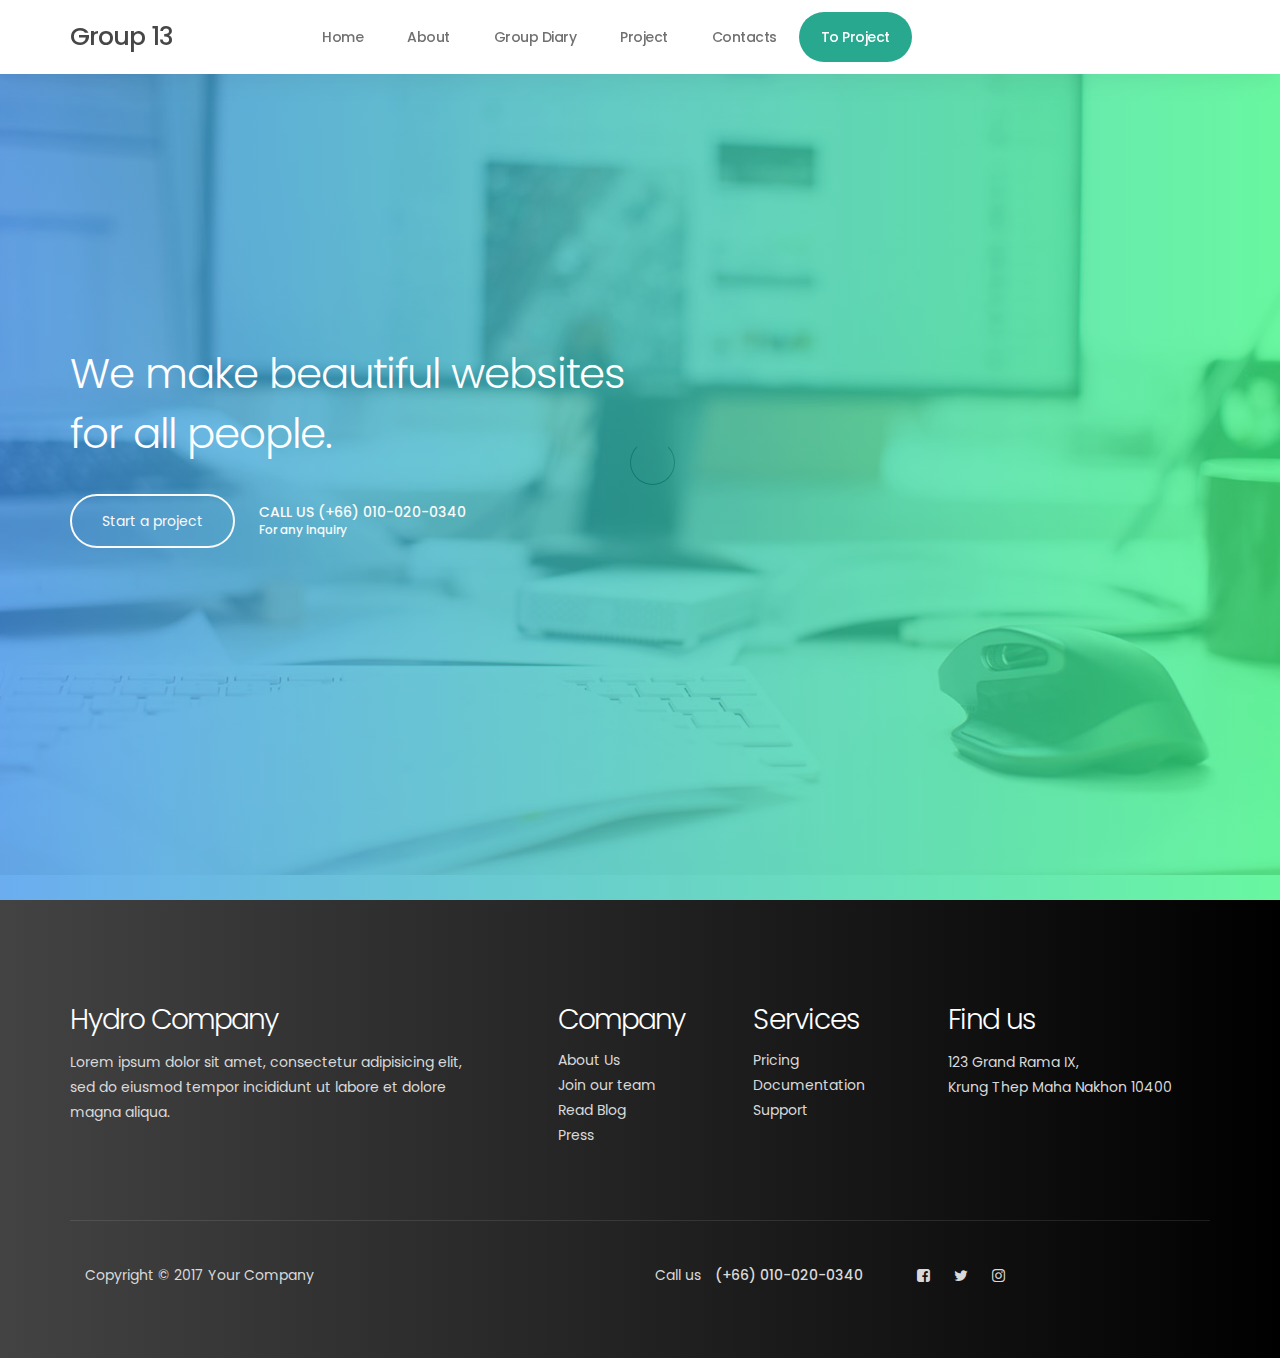
==== index.html @ 78f5b087 "Add files via upload" ====
<!DOCTYPE html>
<html lang="en">
<head>

     <title>Group 13</title>
<!-- 
Hydro Template 
http://www.templatemo.com/tm-509-hydro
-->
     <meta charset="UTF-8">
     <meta http-equiv="X-UA-Compatible" content="IE=Edge">
     <meta name="description" content="">
     <meta name="keywords" content="">
     <meta name="author" content="">
     <meta name="viewport" content="width=device-width, initial-scale=1, maximum-scale=1">

     <link rel="stylesheet" href="css/bootstrap.min.css">
     <link rel="stylesheet" href="css/magnific-popup.css">
     <link rel="stylesheet" href="css/font-awesome.min.css">

     <!-- MAIN CSS -->
     <link rel="stylesheet" href="css/templatemo-style.css">
</head>
<body>

     <style>
          .to-project {
              border-radius: 30px !important;
              background-color: #009879 !important;
              color: white !important;
          }
  
          .to-project:hover {
              background-color: rgb(3, 100, 80) !important;
              color: white !important;
          }
      </style>

     <!-- PRE LOADER -->
     <section class="preloader">
          <div class="spinner">
               <span class="spinner-rotate"></span>
          </div>
     </section>


     <!-- MENU -->
     <section class="navbar custom-navbar navbar-fixed-top top-nav-collapse" role="navigation">
          <div class="container">

               <div class="navbar-header">
                    <button class="navbar-toggle" data-toggle="collapse" data-target=".navbar-collapse">
                         <span class="icon icon-bar"></span>
                         <span class="icon icon-bar"></span>
                         <span class="icon icon-bar"></span>
                    </button>

                    <!-- lOGO TEXT HERE -->
                    <a href="index.html" class="navbar-brand">Group 13</a>
               </div>

               <!-- MENU LINKS -->
               <div class="collapse navbar-collapse">
                    <ul class="nav navbar-nav navbar-nav-first">
                         <li><a href="./index.html" class="smoothScroll">Home</a></li>
                         <li><a href="./about.html" class="smoothScroll">About</a></li>
                         <li><a href="./group-diary.html" class="smoothScroll">Group Diary</a></li>
                         <li><a href="./project.html" class="smoothScroll">Project</a></li>
                         <li><a href="./contact.html" class="smoothScroll">Contacts</a></li>
                         <li><a href="#" class="smoothScroll to-project">To Project</a></li>
                    </ul>
               </div>

          </div>
     </section>


     <!-- HOME -->
     <section id="home" data-stellar-background-ratio="0.5">
          <div class="overlay"></div>
          <div class="container">
               <div class="row">

                    <div class="col-md-6 col-sm-12">
                         <div class="home-info">
                              <h1>We make beautiful websites for all people.</h1>
                              <a href="#about" class="btn section-btn smoothScroll">Start a project</a>
                              <span>
                                   CALL US (+66) 010-020-0340
                                   <small>For any inquiry</small>
                              </span>
                         </div>
                    </div>

                    <div class="col-md-6 col-sm-12">
                         <div class="home-video">
                              <div class="embed-responsive embed-responsive-16by9">
                                   <iframe src="https://www.youtube.com/embed/AqcjdkPMPJA" frameborder="0" allowfullscreen></iframe>
                              </div>
                         </div>
                    </div>
                    
               </div>
          </div>
     </section>

     <!-- FOOTER -->
     <footer data-stellar-background-ratio="0.5">
          <div class="container">
               <div class="row">

                    <div class="col-md-5 col-sm-12">
                         <div class="footer-thumb footer-info"> 
                              <h2>Hydro Company</h2>
                              <p>Lorem ipsum dolor sit amet, consectetur adipisicing elit, sed do eiusmod tempor incididunt ut labore et dolore magna aliqua.</p>
                         </div>
                    </div>

                    <div class="col-md-2 col-sm-4"> 
                         <div class="footer-thumb"> 
                              <h2>Company</h2>
                              <ul class="footer-link">
                                   <li><a href="#">About Us</a></li>
                                   <li><a href="#">Join our team</a></li>
                                   <li><a href="#">Read Blog</a></li>
                                   <li><a href="#">Press</a></li>
                              </ul>
                         </div>
                    </div>

                    <div class="col-md-2 col-sm-4"> 
                         <div class="footer-thumb"> 
                              <h2>Services</h2>
                              <ul class="footer-link">
                                   <li><a href="#">Pricing</a></li>
                                   <li><a href="#">Documentation</a></li>
                                   <li><a href="#">Support</a></li>
                              </ul>
                         </div>
                    </div>

                    <div class="col-md-3 col-sm-4"> 
                         <div class="footer-thumb"> 
                              <h2>Find us</h2>
                              <p>123 Grand Rama IX, <br> Krung Thep Maha Nakhon 10400</p>
                         </div>
                    </div>                    

                    <div class="col-md-12 col-sm-12">
                         <div class="footer-bottom">
                              <div class="col-md-6 col-sm-5">
                                   <div class="copyright-text"> 
                                        <p>Copyright &copy; 2017 Your Company</p>
                                   </div>
                              </div>
                              <div class="col-md-6 col-sm-7">
                                   <div class="phone-contact"> 
                                        <p>Call us <span>(+66) 010-020-0340</span></p>
                                   </div>
                                   <ul class="social-icon">
                                        <li><a href="https://www.facebook.com/templatemo" class="fa fa-facebook-square" attr="facebook icon"></a></li>
                                        <li><a href="#" class="fa fa-twitter"></a></li>
                                        <li><a href="#" class="fa fa-instagram"></a></li>
                                   </ul>
                              </div>
                         </div>
                    </div>
                    
               </div>
          </div>
     </footer>


     <!-- MODAL -->
     <section class="modal fade" id="modal-form" tabindex="-1" role="dialog" aria-labelledby="myModalLabel" aria-hidden="true">
          <div class="modal-dialog modal-lg">
               <div class="modal-content modal-popup">

                    <div class="modal-header">
                         <button type="button" class="close" data-dismiss="modal" aria-label="Close">
                              <span aria-hidden="true">&times;</span>
                         </button>
                    </div>

                    <div class="modal-body">
                         <div class="container-fluid">
                              <div class="row">

                                   <div class="col-md-12 col-sm-12">
                                        <div class="modal-title">
                                             <h2>Hydro Co</h2>
                                        </div>

                                        <!-- NAV TABS -->
                                        <ul class="nav nav-tabs" role="tablist">
                                             <li class="active"><a href="#sign_up" aria-controls="sign_up" role="tab" data-toggle="tab">Create an account</a></li>
                                             <li><a href="#sign_in" aria-controls="sign_in" role="tab" data-toggle="tab">Sign In</a></li>
                                        </ul>

                                        <!-- TAB PANES -->
                                        <div class="tab-content">
                                             <div role="tabpanel" class="tab-pane fade in active" id="sign_up">
                                                  <form action="#" method="post">
                                                       <input type="text" class="form-control" name="name" placeholder="Name" required>
                                                       <input type="telephone" class="form-control" name="telephone" placeholder="Telephone" required>
                                                       <input type="email" class="form-control" name="email" placeholder="Email" required>
                                                       <input type="password" class="form-control" name="password" placeholder="Password" required>
                                                       <input type="submit" class="form-control" name="submit" value="Submit Button">
                                                  </form>
                                             </div>

                                             <div role="tabpanel" class="tab-pane fade in" id="sign_in">
                                                  <form action="#" method="post">
                                                       <input type="email" class="form-control" name="email" placeholder="Email" required>
                                                       <input type="password" class="form-control" name="password" placeholder="Password" required>
                                                       <input type="submit" class="form-control" name="submit" value="Submit Button">
                                                       <a href="https://www.facebook.com/templatemo">Forgot your password?</a>
                                                  </form>
                                             </div>
                                        </div>
                                   </div>

                              </div>
                         </div>
                    </div>

               </div>
          </div>
     </section>

     <!-- SCRIPTS -->
     <script src="js/jquery.js"></script>
     <script src="js/bootstrap.min.js"></script>
     <script src="js/jquery.stellar.min.js"></script>
     <script src="js/jquery.magnific-popup.min.js"></script>
     <script src="js/smoothscroll.js"></script>
     <script src="js/custom.js"></script>

</body>
</html>
---- css/templatemo-style.css ----
/*

Hydro Template 

http://www.templatemo.com/tm-509-hydro

*/  
  @import url('https://fonts.googleapis.com/css?family=Poppins:400,500,600');

  body {
    background: #ffffff;
    font-family: 'Poppins', sans-serif;
    overflow-x: hidden;
  }


  /*---------------------------------------
     TYPOGRAPHY              
  -----------------------------------------*/

  h1,h2,h3,h4,h5,h6 {
    font-weight: 300;
    line-height: inherit;
    letter-spacing: -1px;
  }

  h1 {
    color: #292929;
    font-size: 3em;
    margin-bottom: 30px;
  }

  h2 {
    color: #393939;
    font-size: 2em;
  }

  h3 {
    color: #505050;
    font-size: 1.5em;
    font-weight: 500;
    margin-bottom: 0;
  }

  h4 {
    color: #696969;
    font-size: 18px;
    line-height: normal;
  }

  p {
    color: #757575;
    font-size: 14px;
    font-weight: normal;
    line-height: 25px;
  }

  strong {
    font-weight: 500;
  }


  /*---------------------------------------
     GENERAL               
  -----------------------------------------*/

  * {
    -webkit-box-sizing: border-box;
    -moz-box-sizing: border-box;
    box-sizing: border-box;
  }

  *:before,
  *:after {
    -webkit-box-sizing: border-box;
    -moz-box-sizing: border-box;
    box-sizing: border-box;
  }

  a {
    color: #252525;
    font-weight: normal;
    -webkit-transition: 0.5s;
    transition: 0.5s;
    text-decoration: none !important;
  }

  a:hover, a:active, a:focus {
    color: #ce3232;
    outline: none;
  }

  .section-title {
    margin-bottom: 60px;
  }

  .section-title h2 {
    margin-top: 0;
    margin-bottom: 10px;
    line-height: 0;
  }

  .section-title .line-bar {
    color: #d9d9d9;
    display: block;
    font-size: 5em;
    line-height: 0;
  }

  .section-btn {
    background: #ce3232;
    border: 0;
    border-radius: 100px;
    color: #ffffff;
    cursor: pointer;
    font-size: inherit;
    font-weight: normal;
    padding: 15px 30px;
    -webkit-transition: 0.5s;
    transition: 0.5s;
  }

  .section-btn:hover,
  .section-btn:focus {
    background: #00F260;  /* fallback for old browsers */
    background: -webkit-linear-gradient(to right, #0575E6, #00F260);  /* Chrome 10-25, Safari 5.1-6 */
    background: linear-gradient(to right, #0575E6, #00F260); /* W3C, IE 10+/ Edge, Firefox 16+, Chrome 26+, Opera 12+, Safari 7+ */
    border-color: transparent;
    color: #393939;
  }

  .overlay {
    background: #00F260;  /* fallback for old browsers */
    background: -webkit-linear-gradient(to right, #0575E6, #00F260);  /* Chrome 10-25, Safari 5.1-6 */
    background: linear-gradient(to right, #0575E6, #00F260); /* W3C, IE 10+/ Edge, Firefox 16+, Chrome 26+, Opera 12+, Safari 7+ */
    opacity: 0.7;
    position: absolute;
    width: 100%;
    height: 100%;
    top: 0;
    right: 0;
    left: 0;
  }

  section {
    padding-top: 80px;
    padding-bottom: 80px;
    text-align: center;
  }


  /*---------------------------------------
       PRE LOADER              
  -----------------------------------------*/

  .preloader {
    position: fixed;
    top: 0;
    left: 0;
    width: 100%;
    height: 100%;
    z-index: 99999;
    display: flex;
    flex-flow: row nowrap;
    justify-content: center;
    align-items: center;
    background: none repeat scroll 0 0 #ffffff;
  }

  .spinner {
    border: 1px solid transparent;
    border-radius: 3px;
    position: relative;
  }

  .spinner:before {
    content: '';
    box-sizing: border-box;
    position: absolute;
    top: 50%;
    left: 50%;
    width: 45px;
    height: 45px;
    margin-top: -10px;
    margin-left: -10px;
    border-radius: 50%;
    border: 1px solid #575757;
    border-top-color: #ffffff;
    animation: spinner .9s linear infinite;
  }

  @-webkit-@keyframes spinner {
    to {transform: rotate(360deg);}
  }

  @keyframes spinner {
    to {transform: rotate(360deg);}
  }


  /*---------------------------------------
      MENU              
  -----------------------------------------*/

  .custom-navbar {
    border: none;
    margin-bottom: 0;
    padding: 25px 0;
    background-color: #ffffff;
  }

  .custom-navbar .navbar-brand {
    color: #ffffff;
    font-size: 25px;
    font-weight: 500;
    letter-spacing: -1px;
  }

  .top-nav-collapse {
    background: #ffffff;
  }

  .custom-navbar .navbar-nav.navbar-nav-first {
    margin-left: 8em;
  }

  .custom-navbar .navbar-nav.navbar-right li a {
    padding-right: 12px;
    padding-left: 12px;
  }

  .custom-navbar .section-btn {
    padding: 15px;
    margin-left: 2em;
  }

  .custom-navbar .section-btn:hover {
    background: #000000;  /* fallback for old browsers */
    background: -webkit-linear-gradient(to right, #434343, #000000);  /* Chrome 10-25, Safari 5.1-6 */
    background: linear-gradient(to right, #434343, #000000); /* W3C, IE 10+/ Edge, Firefox 16+, Chrome 26+, Opera 12+, Safari 7+ */
  }

  .custom-navbar .section-btn a {
    padding: 0;
  }

  .custom-navbar .nav .section-btn a:hover {
    color: #ffffff;
  }

  .custom-navbar .nav li a {
    font-size: 14px;
    font-weight: 500;
    color: #ffffff;
    letter-spacing: -0.5px;
    padding-right: 22px;
    padding-left: 22px;
  }

  .custom-navbar .nav li a:hover {
    background: transparent;
    color: #ce3232;
  }

  .custom-navbar .navbar-nav > li > a:hover,
  .custom-navbar .navbar-nav > li > a:focus {
    background-color: transparent;
  }

  .custom-navbar .nav li.active > a {
    background-color: transparent;
    color: #ce3232;
  }

  .custom-navbar .navbar-toggle {
    border: none;
    padding-top: 10px;
  }

  .custom-navbar .navbar-toggle {
    background-color: transparent;
  }

  .custom-navbar .navbar-toggle .icon-bar {
    background: #252525;
    border-color: transparent;
  }

  @media(min-width:768px) {
    .custom-navbar {
      border-bottom: 0;
      background: 0 0; 
    }

    .custom-navbar.top-nav-collapse {
      background: #ffffff;
      -webkit-box-shadow: 0 1px 30px rgba(0, 0, 0, 0.1);
      -moz-box-shadow: 0 1px 30px rgba(0, 0, 0, 0.1);
      box-shadow: 0 1px 30px rgba(0, 0, 0, 0.1);
      padding: 12px 0;
    }

    .top-nav-collapse .navbar-brand {
      color: #252525;
    }

    .top-nav-collapse .nav li a {
      color: #575757;
    }

    .top-nav-collapse .nav .section-btn a {
      color: #ffffff;
    }
  }



  /*---------------------------------------
      HOME              
  -----------------------------------------*/

  #home {
    background: url('../images/home-bg.jpg') no-repeat center center;
    background-size: cover;
    vertical-align: middle;
    display: -webkit-box;
    display: -webkit-flex;
    display: -ms-flexbox;
    display: flex;
    -webkit-box-align: center;
    -webkit-align-items: center;
    -ms-flex-align: center;
    align-items: center;
    min-height: 100vh;
    position: relative;
    overflow: hidden;
    padding-top: 10em;
    text-align: left;
  }

  #home h1 {
    color: #ffffff;
  }

  .home-info .section-btn {
    background: transparent;
    border: 2px solid #f9f9f9;
    color: #f9f9f9;
  }

  .home-info .section-btn:hover,
  .home-info .section-btn:focus {
    background: #ce3232;
    border-color: transparent;
    color: #ffffff;
  }

  .home-info span {
    display: inline-block;
    vertical-align: middle;
    color: #f9f9f9;
    font-weight: 500;
    margin-left: 20px; 
  }

  .home-info span small {
    display: block;
  }



  /*---------------------------------------
      ABOUT              
  -----------------------------------------*/

  #about {
    text-align: left;
    padding-bottom: 0;
  }

  #about .about-info:first-child {
    margin-right: 40px;
  }

  .about-info .section-title {
    margin: 40px 0 40px 0;
  }

  .about-info {
    margin-top: 60px;
  }

  .skill-thumb strong {
    display: inline-block;
    margin-bottom: 10px;
  }

  .skill-thumb .progress {
    background: #ffffff;
    border-radius: 5px;
    box-shadow: none;
    height: 3px;
    margin-bottom: 25px;
  }

  .skill-thumb .progress-bar {
    background: #1f1f1f;
    box-shadow: none;
  }



  /*---------------------------------------
      WORK             
  -----------------------------------------*/

  .work-info img {
    width: 100%;
    border-radius: 100%;
  }

  #work .work-thumb {
    overflow: hidden;
    position: relative;
    cursor: pointer;
    border-radius: 3px;
  }

  .work-thumb .work-info {
    position: absolute;
    top: 0px;
    left: 0px;
    right: 0px;
    bottom: 0px;
    display: flex;
    align-items: center;
    justify-content: center;
    flex-direction: column;
    text-align: center;
  }

  .work-thumb .work-info:after {
    position: absolute;
    top: 0px;
    left: 0px;
    right: 0px;
    bottom: 0px;
    content: "";
    background: #ce3232;
    opacity: 0;
    transition: 0.5s;
  }

  .work-thumb .work-info:hover::after {
    opacity: 0.9;
  }

  .work-thumb .work-info h3,
  .work-thumb .work-info small {
    transform: translateY(100%);
    opacity: 0;
    display: block;
    transition: 0.5s 0.2s;
    color: #ffffff;
    z-index: 2;
    position: relative;
  }

  .work-thumb .work-info small {
    color: #d9d9d9;
    text-transform: uppercase;
    font-size: 12px;
    font-weight: 500;
    letter-spacing: 1px;
    margin-top: 3px;
  }

  .work-thumb:hover .work-info h3,
  .work-thumb:hover .work-info small {
    transform: translateY(0px);
    opacity: 1;
  }



  /*---------------------------------------
      BLOG             
  -----------------------------------------*/

  #blog {
    background: #f0f0f0;
  }

  #blog-header,
  #blog-detail {
    text-align: left;
  }

  #blog-header {
    background: url('../images/blog-header-bg.jpg') no-repeat center center;
    background-size: cover;
    display: -webkit-box;
    display: -webkit-flex;
    display: -ms-flexbox;
    display: flex;
    -webkit-box-align: center;
    -webkit-align-items: center;
    -ms-flex-align: center;
    align-items: center;
    height: 65vh;
    color: #ffffff;
    position: relative;
    padding-top: 12em;
  }

  #blog-header h2 {
    color: #ffffff;
  }

  .blog-thumb {
    background: #ffffff;
    -webkit-box-shadow: 0 1px 30px rgba(0, 0, 0, 0.1);
    -moz-box-shadow: 0 1px 30px rgba(0, 0, 0, 0.1);
    box-shadow: 0 1px 30px rgba(0, 0, 0, 0.1);
    border-radius: 3px;
    text-align: left;
    margin-bottom: 30px;
    height: 350px;
  }

  .media.blog-thumb .media-left {
    width: 45%;
  }

  .blog-thumb small {
    color: #ce3232;
    font-weight: 500;
    display: block;
  }

  .blog-thumb small .fa {
    margin-right: 5px;
  }

  .blog-thumb h4 {
    margin-top: 2px;
    margin-bottom: 0px;
  }

  #blog-detail h2 {
    padding: 25px 0 10px 0;
  }

  .blog-info {
    padding: 75px 25px;
  }

  .blog-info h3 {
    margin: 0;
    padding: 8px 0 6px 0;
    text-transform: capitalize;
  }

  .blog-info .section-btn {
    background: #f0f0f0;
    color: #393939;
    margin-top: 20px;
  }

  .blog-info .section-btn:hover {
    background: #00F260;  /* fallback for old browsers */
    background: -webkit-linear-gradient(to right, #0575E6, #00F260);  /* Chrome 10-25, Safari 5.1-6 */
    background: linear-gradient(to right, #0575E6, #00F260); /* W3C, IE 10+/ Edge, Firefox 16+, Chrome 26+, Opera 12+, Safari 7+ */
    color: #ffffff;
  }

  .blog-thumb ul {
    margin: 32px 12px 22px 0px;
  }

  .blog-thumb ul li {
    list-style: square;
    font-weight: normal;
    padding: 4px 12px 4px 0px;
  }

  .blog-social-share {
    text-align: center;
    padding-top: 22px;
  }

  .blog-social-share .btn {
    border-radius: 100px;
    border: none;
    font-size: 10px;
    letter-spacing: 0.5px;
    text-transform: uppercase;
    margin: 20px 6px;
    padding: 10px 16px;
  }

  .blog-social-share .btn-primary {
    background: #3b5998;
  }

  .blog-social-share .btn-success {
    background: #1da1f2;
  }

  .blog-social-share .btn-danger {
    background: #dd4b39;
  }

  .blog-social-share a .fa {
    padding-right: 4px;
  }

  .blog-ads {
    background: #f9f9f9;
    border-right: 4px solid #2b2b2b;
    padding: 42px;
    text-align: center;
    margin: 26px 0 26px 0;
  }

  .blog-ads h4 {
    font-size: 18px;
  }



  /*---------------------------------------
      CONTACTS             
  -----------------------------------------*/

  #contact {
    background: #00F260;  /* fallback for old browsers */
    background: -webkit-linear-gradient(to right, #0575E6, #00F260);  /* Chrome 10-25, Safari 5.1-6 */
    background: linear-gradient(to right, #0575E6, #00F260); /* W3C, IE 10+/ Edge, Firefox 16+, Chrome 26+, Opera 12+, Safari 7+ */
  }

  #contact .section-title h2 {
    color: #ffffff;
  }

  .google-map {
    border-radius: 100%;
    width: 300px;
    height: 300px;
    overflow: hidden;
    margin: 0 auto;
  }

  .google-map iframe {
    border: 0;
    width: 300px;
    height: 300px;
  }

  #contact .form-control {
    border: 0;
    border-radius: 5px;
    box-shadow: none;
    color: rgba(20,20,20,0.5);
    font-size: 14px;
    font-weight: normal;
    margin-bottom: 15px;
    padding-left: 8px;
  }

  #contact input,
  #contact select {
    height: 55px;
  }

  #contact select {
    color: rgba(20,20,20,0.5);
  }

  #contact input[type='submit'] {
    background: #ce3232;
    border-radius: 100px;
    color: #ffffff;
    font-weight: 500;
  }



  /*---------------------------------------
     FOOTER              
  -----------------------------------------*/

  footer {
    background: #000000;  /* fallback for old browsers */
    background: -webkit-linear-gradient(to right, #434343, #000000);  /* Chrome 10-25, Safari 5.1-6 */
    background: linear-gradient(to right, #434343, #000000); /* W3C, IE 10+/ Edge, Firefox 16+, Chrome 26+, Opera 12+, Safari 7+ */
    position: relative;
    padding-top: 80px;
    padding-bottom: 60px;
  }

  footer h2 {
    color: #ffffff;
  }

  .footer-link {
    margin: 0;
    padding: 0;
  }

  .footer-link li {
    display: block;
    list-style: none;
    margin: 5px 10px 5px 0;
  }

  footer p,
  footer span,
  .footer-link li a {
    color: #d9d9d9;
  }

  .copyright-text p,
  .footer-bottom .phone-contact p {
    font-size: 14px;
  }

  .footer-info p {
    margin-right: 4em;
  }

  .footer-bottom {
    border-top: 1px solid rgba(255,255,255,0.1);
    margin-top: 5em;
    padding-top: 3em;
  }

  .footer-bottom .phone-contact,
  .footer-bottom .social-icon {
    display: inline-block;
    vertical-align: top;
  }

  .footer-bottom .phone-contact {
    margin-right: 40px;
  }

  .footer-bottom .phone-contact span {
    font-weight: 500;
    display: inline-block;
    margin-left: 10px;
  }


  /*---------------------------------------
     SOCIAL ICON              
  -----------------------------------------*/

  .social-icon {
    position: relative;
    padding: 0;
    margin: 0;
  }

  .social-icon li {
    display: inline-block;
    list-style: none;
  }

  .social-icon li a {
    border-radius: 100px;
    color: #d9d9d9;
    font-size: 15px;
    text-decoration: none;
    position: relative;
    margin: 5px 10px;
  }

  .social-icon li a:hover {
    color: #ce3232;
  }


  /*---------------------------------------
      MODAL FORM             
  -----------------------------------------*/

  @media (min-width: 992px) {
    .modal-dialog {
      width: 420px;
    }
  }

  .modal-open .modal {
    padding-left: 0 !important;
  }

  .modal-dialog .modal-content {
    background: #000000;  /* fallback for old browsers */
    background: -webkit-linear-gradient(to right, #434343, #000000);  /* Chrome 10-25, Safari 5.1-6 */
    background: linear-gradient(to right, #434343, #000000); /* W3C, IE 10+/ Edge, Firefox 16+, Chrome 26+, Opera 12+, Safari 7+ */
    border: none;
    border-radius: 2px;
    text-align: center;
    position: relative;
    padding: 2em;
  }

  .modal-header, .modal-footer {
    border-bottom: 0;
    padding: 0;
  }

  .modal-dialog .modal-body {
    padding: 0;
  }

  .modal-dialog .modal-body a {
    color: #d9d9d9;
  }

  .modal .close {
    color: #999;
    font-size: 40px;
    font-weight: 300;
    text-shadow: none;
    opacity: 1;
    position: absolute;
    top: 15px;
    right: 15px;
    z-index: 100;
    outline: none;
  }

  .modal-dialog .modal-title {
    margin-bottom: 20px;
  }

  .modal-dialog .modal-title h2 {
    color: #ffffff;
  }

  .modal-dialog .nav-tabs {
    display: inline-block;
  }

  .modal-dialog .nav-tabs > li > a {
    border: 0;
    color: #999999;
    margin-right: 0;
  }

  .modal-dialog .nav-tabs > li.active > a, 
  .modal-dialog .nav-tabs > li.active > a:hover, 
  .modal-dialog .nav-tabs > li.active > a:focus,
  .modal-dialog .nav>li>a:focus, 
  .modal-dialog .nav>li>a:hover {
    color: #ffffff;
    background-color: transparent;
    border: none;
    border-bottom: 1px solid #ce3232;
  }

  .modal-dialog .tab-content {
    padding-top: 20px;
  }

  .modal-dialog form .form-control {
    border-radius: 5px;
    border: 1px solid #595959;
    background: transparent;
    box-shadow: none;
    margin: 15px 0 15px 0;
    height: 50px;
  }

  .modal-dialog form .form-control:hover,
  .modal-dialog form .form-control:focus {
    border-color: #ffffff;
  }

  .modal-dialog form input[type="submit"] {
    background: #ce3232;
    border-color: transparent;
    border-radius: 100px;
    color: #ffffff;
    margin-top: 20px;
  }


  /*---------------------------------------
     RESPONSIVE STYLES              
  -----------------------------------------*/

  @media screen and (max-width: 1170px) {

    .custom-navbar .navbar-nav.navbar-nav-first {
      margin-left: inherit;
    }
  }

  @media screen and (max-width: 991px) {

    h3 {
      font-size: 1.2em;
    }

    p {
      font-size: 13px;
    }

    #home {
      text-align: center;
    }

    .home-info {
      margin-bottom: 3em;
    }

    .custom-navbar .nav li a {
      font-size: 13px;
      padding-right: 11px;
      padding-left: 11px;
    }

    .custom-navbar .section-btn {
      margin-left: 1em;
    }

    .blog-thumb {
      height: inherit;
    }

    .blog-info {
      padding: 45px 25px;
    }

    .media.blog-thumb .media-left {
      display: block;
      width: 100%;
      padding-right: 0;
      overflow: hidden;
    }

    .media.blog-thumb .media-left {
      height: 250px;
    }

    .media.blog-thumb .media-left img {
      position: relative;
      bottom: 10em;
    }

    #work .work-thumb,
    .footer-thumb {
      margin-top: 20px;
      margin-bottom: 30px;
    }
  }

  @media only screen and (min-width: 640px) and (max-width: 767px) {

    #blog-header {
      height: 100vh;
    }

    .media.blog-thumb .media-left {
      height: 550px;
    }

    .media.blog-thumb .media-left img {
      position: relative;
      bottom: 10em;
    }
  }

  @media screen and (max-width: 767px) {

    .custom-navbar {
      background: #ffffff;
      -webkit-box-shadow: 0 1px 30px rgba(0, 0, 0, 0.1);
      -moz-box-shadow: 0 1px 30px rgba(0, 0, 0, 0.1);
      box-shadow: 0 1px 30px rgba(0, 0, 0, 0.1);
      padding: 10px 0;
    }

    .custom-navbar .nav li a {
      line-height: normal;
      padding: 5px;
    }

    .custom-navbar .navbar-brand,
    .top-nav-collapse .navbar-brand {
      color: #252525;
      font-weight: 600;
    }

    .custom-navbar .nav li a,
    .top-nav-collapse .nav li a {
      color: #575757;
    }

    .custom-navbar .navbar-nav.navbar-right li {
      display: inline-block;
    }

    .custom-navbar .section-btn {
      display: block !important;
      width: 50%;
      margin: 10px auto 10px auto;
      padding: 10px;
    }

    .custom-navbar .section-btn a {
      color: #ffffff !important;
    }

    .home-info span {
      margin-top: 20px;
    }

    #about .about-info:first-child {
      margin-right: 0;
    }

    .about-info {
      margin: 40px 0 40px 0;
    }

    .google-map {
      margin-top: 50px;
    }

    footer {
      text-align: center;
    }

    .footer-info p,
    .footer-bottom .phone-contact {
      margin-right: 0;
    }
  }

  @media screen and (max-width: 639px) {

    h1 {
      font-size: 2em;
    }

    .media.blog-thumb .media-left {
      height: 320px;
    }

    .media.blog-thumb .media-left img {
      position: relative;
      bottom: 6em;
    }
    
  }
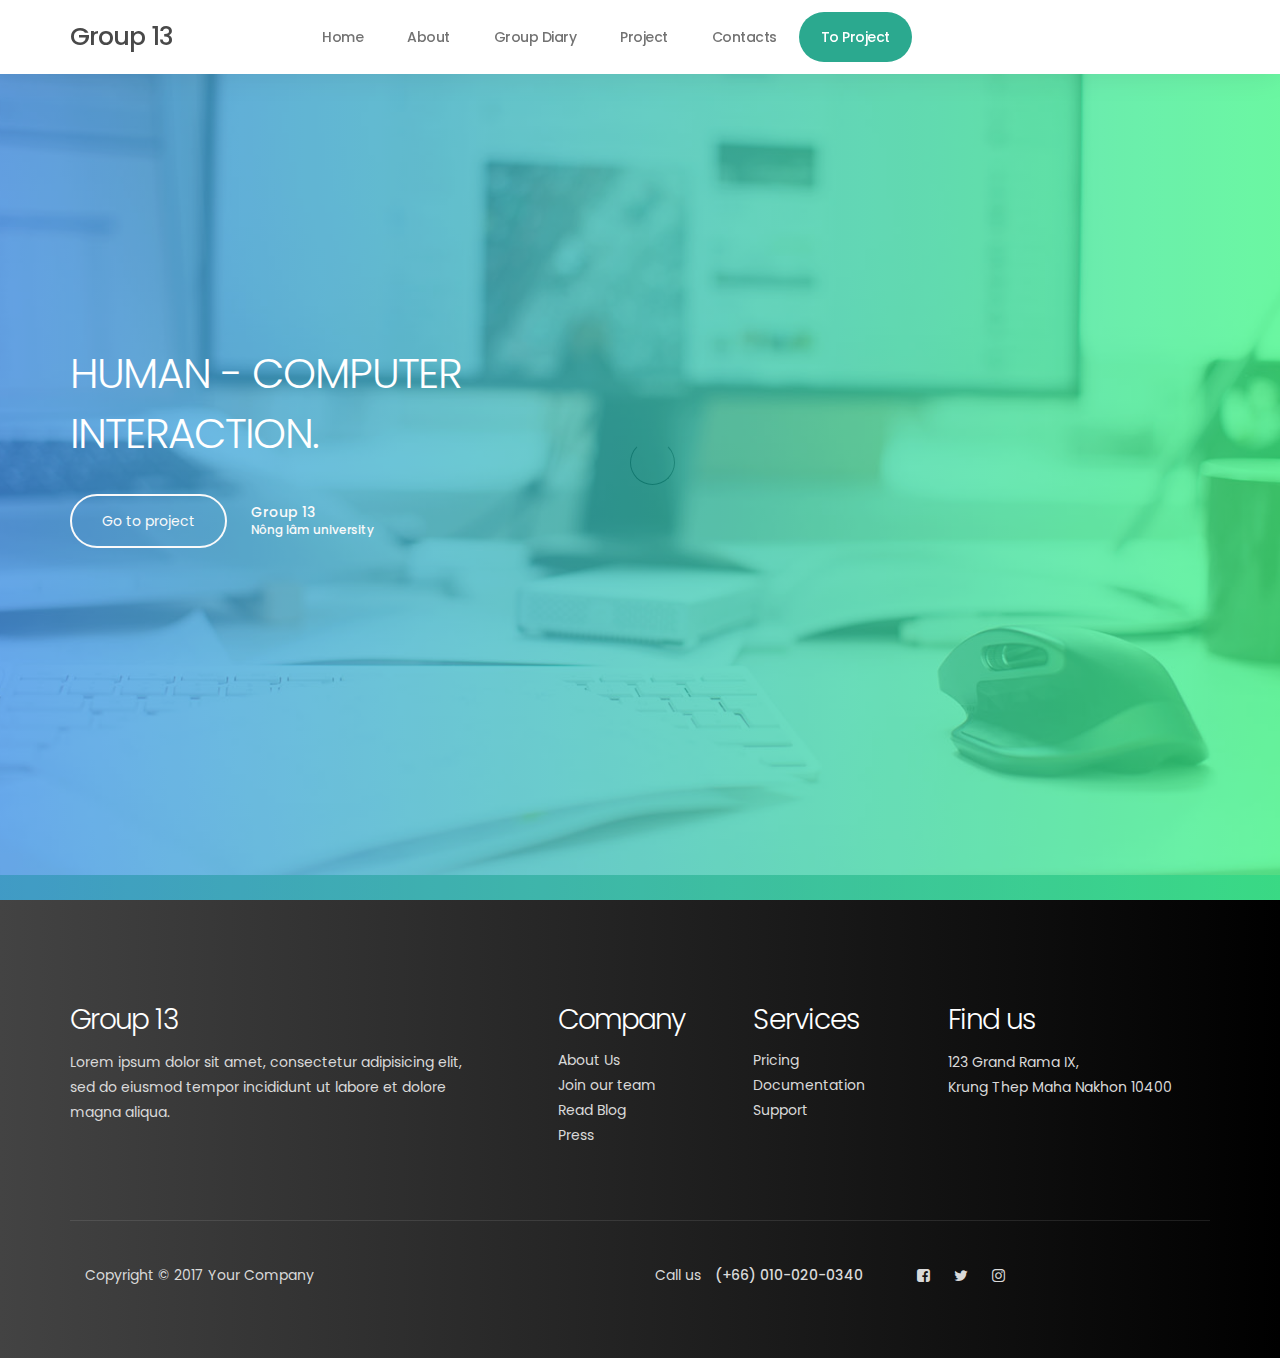
==== commit 993cba3d: "Add files via upload" ====
--- a/index.html
+++ b/index.html
@@ -83,11 +83,11 @@
 
                     <div class="col-md-6 col-sm-12">
                          <div class="home-info">
-                              <h1>We make beautiful websites for all people.</h1>
-                              <a href="#about" class="btn section-btn smoothScroll">Start a project</a>
+                              <h1>HUMAN - COMPUTER INTERACTION.</h1>
+                              <a href="#about" class="btn section-btn smoothScroll">Go to project</a>
                               <span>
-                                   CALL US (+66) 010-020-0340
-                                   <small>For any inquiry</small>
+                                   Group 13
+                                   <small>Nông lâm university</small>
                               </span>
                          </div>
                     </div>
@@ -95,7 +95,7 @@
                     <div class="col-md-6 col-sm-12">
                          <div class="home-video">
                               <div class="embed-responsive embed-responsive-16by9">
-                                   <iframe src="https://www.youtube.com/embed/AqcjdkPMPJA" frameborder="0" allowfullscreen></iframe>
+                                   <iframe src="https://www.youtube.com/embed/Sxhfof7Y8Gw?si=hZdK2JuoiU8XzT9d" frameborder="0" allowfullscreen></iframe>
                               </div>
                          </div>
                     </div>
@@ -111,7 +111,7 @@
 
                     <div class="col-md-5 col-sm-12">
                          <div class="footer-thumb footer-info"> 
-                              <h2>Hydro Company</h2>
+                              <h2>Group 13</h2>
                               <p>Lorem ipsum dolor sit amet, consectetur adipisicing elit, sed do eiusmod tempor incididunt ut labore et dolore magna aliqua.</p>
                          </div>
                     </div>
@@ -158,7 +158,7 @@
                                         <p>Call us <span>(+66) 010-020-0340</span></p>
                                    </div>
                                    <ul class="social-icon">
-                                        <li><a href="https://www.facebook.com/templatemo" class="fa fa-facebook-square" attr="facebook icon"></a></li>
+                                        <li><a href="#" class="fa fa-facebook-square" attr="facebook icon"></a></li>
                                         <li><a href="#" class="fa fa-twitter"></a></li>
                                         <li><a href="#" class="fa fa-instagram"></a></li>
                                    </ul>
--- a/css/templatemo-style.css
+++ b/css/templatemo-style.css
@@ -5,1055 +5,1230 @@
 http://www.templatemo.com/tm-509-hydro
 
 */  
-  @import url('https://fonts.googleapis.com/css?family=Poppins:400,500,600');
-
-  body {
-    background: #ffffff;
-    font-family: 'Poppins', sans-serif;
-    overflow-x: hidden;
-  }
-
-
-  /*---------------------------------------
-     TYPOGRAPHY              
-  -----------------------------------------*/
-
-  h1,h2,h3,h4,h5,h6 {
-    font-weight: 300;
-    line-height: inherit;
-    letter-spacing: -1px;
-  }
-
-  h1 {
-    color: #292929;
-    font-size: 3em;
-    margin-bottom: 30px;
-  }
-
-  h2 {
-    color: #393939;
-    font-size: 2em;
-  }
-
-  h3 {
-    color: #505050;
-    font-size: 1.5em;
-    font-weight: 500;
-    margin-bottom: 0;
-  }
-
-  h4 {
-    color: #696969;
-    font-size: 18px;
-    line-height: normal;
-  }
-
-  p {
-    color: #757575;
-    font-size: 14px;
-    font-weight: normal;
-    line-height: 25px;
-  }
-
-  strong {
-    font-weight: 500;
-  }
-
-
-  /*---------------------------------------
-     GENERAL               
-  -----------------------------------------*/
-
-  * {
-    -webkit-box-sizing: border-box;
-    -moz-box-sizing: border-box;
-    box-sizing: border-box;
-  }
-
-  *:before,
-  *:after {
-    -webkit-box-sizing: border-box;
-    -moz-box-sizing: border-box;
-    box-sizing: border-box;
-  }
-
-  a {
-    color: #252525;
-    font-weight: normal;
-    -webkit-transition: 0.5s;
-    transition: 0.5s;
-    text-decoration: none !important;
-  }
-
-  a:hover, a:active, a:focus {
-    color: #ce3232;
-    outline: none;
-  }
-
-  .section-title {
-    margin-bottom: 60px;
-  }
-
-  .section-title h2 {
-    margin-top: 0;
-    margin-bottom: 10px;
-    line-height: 0;
-  }
-
-  .section-title .line-bar {
-    color: #d9d9d9;
-    display: block;
-    font-size: 5em;
-    line-height: 0;
-  }
-
-  .section-btn {
-    background: #ce3232;
-    border: 0;
-    border-radius: 100px;
-    color: #ffffff;
-    cursor: pointer;
-    font-size: inherit;
-    font-weight: normal;
-    padding: 15px 30px;
-    -webkit-transition: 0.5s;
-    transition: 0.5s;
-  }
-
-  .section-btn:hover,
-  .section-btn:focus {
-    background: #00F260;  /* fallback for old browsers */
-    background: -webkit-linear-gradient(to right, #0575E6, #00F260);  /* Chrome 10-25, Safari 5.1-6 */
-    background: linear-gradient(to right, #0575E6, #00F260); /* W3C, IE 10+/ Edge, Firefox 16+, Chrome 26+, Opera 12+, Safari 7+ */
-    border-color: transparent;
-    color: #393939;
-  }
-
-  .overlay {
-    background: #00F260;  /* fallback for old browsers */
-    background: -webkit-linear-gradient(to right, #0575E6, #00F260);  /* Chrome 10-25, Safari 5.1-6 */
-    background: linear-gradient(to right, #0575E6, #00F260); /* W3C, IE 10+/ Edge, Firefox 16+, Chrome 26+, Opera 12+, Safari 7+ */
-    opacity: 0.7;
-    position: absolute;
-    width: 100%;
-    height: 100%;
-    top: 0;
-    right: 0;
-    left: 0;
-  }
-
-  section {
-    padding-top: 80px;
-    padding-bottom: 80px;
-    text-align: center;
-  }
-
-
-  /*---------------------------------------
-       PRE LOADER              
-  -----------------------------------------*/
-
-  .preloader {
-    position: fixed;
-    top: 0;
-    left: 0;
-    width: 100%;
-    height: 100%;
-    z-index: 99999;
-    display: flex;
-    flex-flow: row nowrap;
-    justify-content: center;
-    align-items: center;
-    background: none repeat scroll 0 0 #ffffff;
-  }
-
-  .spinner {
-    border: 1px solid transparent;
-    border-radius: 3px;
-    position: relative;
-  }
-
-  .spinner:before {
-    content: '';
-    box-sizing: border-box;
-    position: absolute;
-    top: 50%;
-    left: 50%;
-    width: 45px;
-    height: 45px;
-    margin-top: -10px;
-    margin-left: -10px;
-    border-radius: 50%;
-    border: 1px solid #575757;
-    border-top-color: #ffffff;
-    animation: spinner .9s linear infinite;
-  }
-
-  @-webkit-@keyframes spinner {
-    to {transform: rotate(360deg);}
-  }
-
-  @keyframes spinner {
-    to {transform: rotate(360deg);}
-  }
-
-
-  /*---------------------------------------
-      MENU              
-  -----------------------------------------*/
-
+@import url('https://fonts.googleapis.com/css?family=Poppins:400,500,600');
+
+body {
+  background: #ffffff;
+  font-family: 'Poppins', sans-serif;
+  overflow-x: hidden;
+}
+
+
+/*---------------------------------------
+   TYPOGRAPHY              
+-----------------------------------------*/
+
+h1,h2,h3,h4,h5,h6 {
+  font-weight: 300;
+  line-height: inherit;
+  letter-spacing: -1px;
+}
+
+h1 {
+  color: #292929;
+  font-size: 3em;
+  margin-bottom: 30px;
+}
+
+h2 {
+  color: #393939;
+  font-size: 2em;
+}
+
+h3 {
+  color: #505050;
+  font-size: 1.5em;
+  font-weight: 500;
+  margin-bottom: 0;
+}
+
+h4 {
+  color: #696969;
+  font-size: 18px;
+  line-height: normal;
+}
+
+p {
+  color: #757575;
+  font-size: 14px;
+  font-weight: normal;
+  line-height: 25px;
+}
+
+strong {
+  font-weight: 500;
+}
+
+
+/*---------------------------------------
+   GENERAL               
+-----------------------------------------*/
+
+* {
+  -webkit-box-sizing: border-box;
+  -moz-box-sizing: border-box;
+  box-sizing: border-box;
+}
+
+*:before,
+*:after {
+  -webkit-box-sizing: border-box;
+  -moz-box-sizing: border-box;
+  box-sizing: border-box;
+}
+
+a {
+  color: #252525;
+  font-weight: normal;
+  -webkit-transition: 0.5s;
+  transition: 0.5s;
+  text-decoration: none !important;
+}
+
+a:hover, a:active, a:focus {
+  color: #ce3232;
+  outline: none;
+}
+
+.section-title {
+  margin-bottom: 60px;
+}
+
+.section-title h2 {
+  margin-top: 0;
+  margin-bottom: 10px;
+  line-height: 0;
+}
+
+.section-title .line-bar {
+  color: #d9d9d9;
+  display: block;
+  font-size: 5em;
+  line-height: 0;
+}
+
+.section-btn {
+  background: #ce3232;
+  border: 0;
+  border-radius: 100px;
+  color: #ffffff;
+  cursor: pointer;
+  font-size: inherit;
+  font-weight: normal;
+  padding: 15px 30px;
+  -webkit-transition: 0.5s;
+  transition: 0.5s;
+}
+
+.section-btn:hover,
+.section-btn:focus {
+  background: #00F260;  /* fallback for old browsers */
+  background: -webkit-linear-gradient(to right, #0575E6, #00F260);  /* Chrome 10-25, Safari 5.1-6 */
+  background: linear-gradient(to right, #0575E6, #00F260); /* W3C, IE 10+/ Edge, Firefox 16+, Chrome 26+, Opera 12+, Safari 7+ */
+  border-color: transparent;
+  color: #393939;
+}
+
+.overlay {
+  background: #00F260;  /* fallback for old browsers */
+  background: -webkit-linear-gradient(to right, #0575E6, #00F260);  /* Chrome 10-25, Safari 5.1-6 */
+  background: linear-gradient(to right, #0575E6, #00F260); /* W3C, IE 10+/ Edge, Firefox 16+, Chrome 26+, Opera 12+, Safari 7+ */
+  opacity: 0.7;
+  position: absolute;
+  width: 100%;
+  height: 100%;
+  top: 0;
+  right: 0;
+  left: 0;
+}
+
+section {
+  padding-top: 80px;
+  padding-bottom: 80px;
+  text-align: center;
+}
+
+
+/*---------------------------------------
+     PRE LOADER              
+-----------------------------------------*/
+
+.preloader {
+  position: fixed;
+  top: 0;
+  left: 0;
+  width: 100%;
+  height: 100%;
+  z-index: 99999;
+  display: flex;
+  flex-flow: row nowrap;
+  justify-content: center;
+  align-items: center;
+  background: none repeat scroll 0 0 #ffffff;
+}
+
+.spinner {
+  border: 1px solid transparent;
+  border-radius: 3px;
+  position: relative;
+}
+
+.spinner:before {
+  content: '';
+  box-sizing: border-box;
+  position: absolute;
+  top: 50%;
+  left: 50%;
+  width: 45px;
+  height: 45px;
+  margin-top: -10px;
+  margin-left: -10px;
+  border-radius: 50%;
+  border: 1px solid #575757;
+  border-top-color: #ffffff;
+  animation: spinner .9s linear infinite;
+}
+
+@-webkit-keyframes spinner {
+  to {transform: rotate(360deg);}
+}
+
+@keyframes spinner {
+  to {transform: rotate(360deg);}
+}
+
+
+/*---------------------------------------
+    MENU              
+-----------------------------------------*/
+
+.custom-navbar {
+  border: none;
+  margin-bottom: 0;
+  padding: 25px 0;
+  background-color: #ffffff;
+}
+
+.custom-navbar .navbar-brand {
+  color: #ffffff;
+  font-size: 25px;
+  font-weight: 500;
+  letter-spacing: -1px;
+}
+
+.top-nav-collapse {
+  background: #ffffff;
+}
+
+.custom-navbar .navbar-nav.navbar-nav-first {
+  margin-left: 8em;
+}
+
+.custom-navbar .navbar-nav.navbar-right li a {
+  padding-right: 12px;
+  padding-left: 12px;
+}
+
+.custom-navbar .section-btn {
+  padding: 15px;
+  margin-left: 2em;
+}
+
+.custom-navbar .section-btn:hover {
+  background: #000000;  /* fallback for old browsers */
+  background: -webkit-linear-gradient(to right, #434343, #000000);  /* Chrome 10-25, Safari 5.1-6 */
+  background: linear-gradient(to right, #434343, #000000); /* W3C, IE 10+/ Edge, Firefox 16+, Chrome 26+, Opera 12+, Safari 7+ */
+}
+
+.custom-navbar .section-btn a {
+  padding: 0;
+}
+
+.custom-navbar .nav .section-btn a:hover {
+  color: #ffffff;
+}
+
+.custom-navbar .nav li a {
+  font-size: 14px;
+  font-weight: 500;
+  color: #ffffff;
+  letter-spacing: -0.5px;
+  padding-right: 22px;
+  padding-left: 22px;
+}
+
+.custom-navbar .nav li a:hover {
+  background: transparent;
+  color: #ce3232;
+}
+
+.custom-navbar .navbar-nav > li > a:hover,
+.custom-navbar .navbar-nav > li > a:focus {
+  background-color: transparent;
+}
+
+.custom-navbar .nav li.active > a {
+  background-color: transparent;
+  color: #ce3232;
+}
+
+.custom-navbar .navbar-toggle {
+  border: none;
+  padding-top: 10px;
+}
+
+.custom-navbar .navbar-toggle {
+  background-color: transparent;
+}
+
+.custom-navbar .navbar-toggle .icon-bar {
+  background: #252525;
+  border-color: transparent;
+}
+
+@media(min-width:768px) {
   .custom-navbar {
-    border: none;
-    margin-bottom: 0;
-    padding: 25px 0;
-    background-color: #ffffff;
-  }
-
-  .custom-navbar .navbar-brand {
-    color: #ffffff;
-    font-size: 25px;
-    font-weight: 500;
-    letter-spacing: -1px;
-  }
-
-  .top-nav-collapse {
-    background: #ffffff;
-  }
-
-  .custom-navbar .navbar-nav.navbar-nav-first {
-    margin-left: 8em;
-  }
-
-  .custom-navbar .navbar-nav.navbar-right li a {
-    padding-right: 12px;
-    padding-left: 12px;
-  }
-
-  .custom-navbar .section-btn {
-    padding: 15px;
-    margin-left: 2em;
-  }
-
-  .custom-navbar .section-btn:hover {
-    background: #000000;  /* fallback for old browsers */
-    background: -webkit-linear-gradient(to right, #434343, #000000);  /* Chrome 10-25, Safari 5.1-6 */
-    background: linear-gradient(to right, #434343, #000000); /* W3C, IE 10+/ Edge, Firefox 16+, Chrome 26+, Opera 12+, Safari 7+ */
-  }
-
-  .custom-navbar .section-btn a {
-    padding: 0;
-  }
-
-  .custom-navbar .nav .section-btn a:hover {
-    color: #ffffff;
-  }
-
-  .custom-navbar .nav li a {
-    font-size: 14px;
-    font-weight: 500;
-    color: #ffffff;
-    letter-spacing: -0.5px;
-    padding-right: 22px;
-    padding-left: 22px;
-  }
-
-  .custom-navbar .nav li a:hover {
-    background: transparent;
-    color: #ce3232;
-  }
-
-  .custom-navbar .navbar-nav > li > a:hover,
-  .custom-navbar .navbar-nav > li > a:focus {
-    background-color: transparent;
-  }
-
-  .custom-navbar .nav li.active > a {
-    background-color: transparent;
-    color: #ce3232;
-  }
-
-  .custom-navbar .navbar-toggle {
-    border: none;
-    padding-top: 10px;
-  }
-
-  .custom-navbar .navbar-toggle {
-    background-color: transparent;
-  }
-
-  .custom-navbar .navbar-toggle .icon-bar {
-    background: #252525;
-    border-color: transparent;
-  }
-
-  @media(min-width:768px) {
-    .custom-navbar {
-      border-bottom: 0;
-      background: 0 0; 
-    }
-
-    .custom-navbar.top-nav-collapse {
-      background: #ffffff;
-      -webkit-box-shadow: 0 1px 30px rgba(0, 0, 0, 0.1);
-      -moz-box-shadow: 0 1px 30px rgba(0, 0, 0, 0.1);
-      box-shadow: 0 1px 30px rgba(0, 0, 0, 0.1);
-      padding: 12px 0;
-    }
-
-    .top-nav-collapse .navbar-brand {
-      color: #252525;
-    }
-
-    .top-nav-collapse .nav li a {
-      color: #575757;
-    }
-
-    .top-nav-collapse .nav .section-btn a {
-      color: #ffffff;
-    }
-  }
-
-
-
-  /*---------------------------------------
-      HOME              
-  -----------------------------------------*/
-
-  #home {
-    background: url('../images/home-bg.jpg') no-repeat center center;
-    background-size: cover;
-    vertical-align: middle;
-    display: -webkit-box;
-    display: -webkit-flex;
-    display: -ms-flexbox;
-    display: flex;
-    -webkit-box-align: center;
-    -webkit-align-items: center;
-    -ms-flex-align: center;
-    align-items: center;
-    min-height: 100vh;
-    position: relative;
-    overflow: hidden;
-    padding-top: 10em;
-    text-align: left;
-  }
-
-  #home h1 {
-    color: #ffffff;
-  }
-
-  .home-info .section-btn {
-    background: transparent;
-    border: 2px solid #f9f9f9;
-    color: #f9f9f9;
-  }
-
-  .home-info .section-btn:hover,
-  .home-info .section-btn:focus {
-    background: #ce3232;
-    border-color: transparent;
-    color: #ffffff;
-  }
-
-  .home-info span {
-    display: inline-block;
-    vertical-align: middle;
-    color: #f9f9f9;
-    font-weight: 500;
-    margin-left: 20px; 
-  }
-
-  .home-info span small {
-    display: block;
-  }
-
-
-
-  /*---------------------------------------
-      ABOUT              
-  -----------------------------------------*/
-
-  #about {
-    text-align: left;
-    padding-bottom: 0;
-  }
-
-  #about .about-info:first-child {
-    margin-right: 40px;
-  }
-
-  .about-info .section-title {
-    margin: 40px 0 40px 0;
-  }
-
-  .about-info {
-    margin-top: 60px;
-  }
-
-  .skill-thumb strong {
-    display: inline-block;
-    margin-bottom: 10px;
-  }
-
-  .skill-thumb .progress {
-    background: #ffffff;
-    border-radius: 5px;
-    box-shadow: none;
-    height: 3px;
-    margin-bottom: 25px;
-  }
-
-  .skill-thumb .progress-bar {
-    background: #1f1f1f;
-    box-shadow: none;
-  }
-
-
-
-  /*---------------------------------------
-      WORK             
-  -----------------------------------------*/
-
-  .work-info img {
-    width: 100%;
-    border-radius: 100%;
-  }
-
-  #work .work-thumb {
-    overflow: hidden;
-    position: relative;
-    cursor: pointer;
-    border-radius: 3px;
-  }
-
-  .work-thumb .work-info {
-    position: absolute;
-    top: 0px;
-    left: 0px;
-    right: 0px;
-    bottom: 0px;
-    display: flex;
-    align-items: center;
-    justify-content: center;
-    flex-direction: column;
-    text-align: center;
-  }
-
-  .work-thumb .work-info:after {
-    position: absolute;
-    top: 0px;
-    left: 0px;
-    right: 0px;
-    bottom: 0px;
-    content: "";
-    background: #ce3232;
-    opacity: 0;
-    transition: 0.5s;
-  }
-
-  .work-thumb .work-info:hover::after {
-    opacity: 0.9;
-  }
-
-  .work-thumb .work-info h3,
-  .work-thumb .work-info small {
-    transform: translateY(100%);
-    opacity: 0;
-    display: block;
-    transition: 0.5s 0.2s;
-    color: #ffffff;
-    z-index: 2;
-    position: relative;
-  }
-
-  .work-thumb .work-info small {
-    color: #d9d9d9;
-    text-transform: uppercase;
-    font-size: 12px;
-    font-weight: 500;
-    letter-spacing: 1px;
-    margin-top: 3px;
-  }
-
-  .work-thumb:hover .work-info h3,
-  .work-thumb:hover .work-info small {
-    transform: translateY(0px);
-    opacity: 1;
-  }
-
-
-
-  /*---------------------------------------
-      BLOG             
-  -----------------------------------------*/
-
-  #blog {
-    background: #f0f0f0;
-  }
-
-  #blog-header,
-  #blog-detail {
-    text-align: left;
-  }
-
-  #blog-header {
-    background: url('../images/blog-header-bg.jpg') no-repeat center center;
-    background-size: cover;
-    display: -webkit-box;
-    display: -webkit-flex;
-    display: -ms-flexbox;
-    display: flex;
-    -webkit-box-align: center;
-    -webkit-align-items: center;
-    -ms-flex-align: center;
-    align-items: center;
-    height: 65vh;
-    color: #ffffff;
-    position: relative;
-    padding-top: 12em;
-  }
-
-  #blog-header h2 {
-    color: #ffffff;
-  }
-
-  .blog-thumb {
+    border-bottom: 0;
+    background: 0 0; 
+  }
+
+  .custom-navbar.top-nav-collapse {
     background: #ffffff;
     -webkit-box-shadow: 0 1px 30px rgba(0, 0, 0, 0.1);
     -moz-box-shadow: 0 1px 30px rgba(0, 0, 0, 0.1);
     box-shadow: 0 1px 30px rgba(0, 0, 0, 0.1);
-    border-radius: 3px;
-    text-align: left;
+    padding: 12px 0;
+  }
+
+  .top-nav-collapse .navbar-brand {
+    color: #252525;
+  }
+
+  .top-nav-collapse .nav li a {
+    color: #575757;
+  }
+
+  .top-nav-collapse .nav .section-btn a {
+    color: #ffffff;
+  }
+}
+
+
+
+/*---------------------------------------
+    HOME              
+-----------------------------------------*/
+
+#home {
+  background: url('../images/home-bg.jpg') no-repeat center center;
+  background-size: cover;
+  vertical-align: middle;
+  display: -webkit-box;
+  display: -webkit-flex;
+  display: -ms-flexbox;
+  display: flex;
+  -webkit-box-align: center;
+  -webkit-align-items: center;
+  -ms-flex-align: center;
+  align-items: center;
+  min-height: 100vh;
+  position: relative;
+  overflow: hidden;
+  padding-top: 10em;
+  text-align: left;
+}
+
+#home h1 {
+  color: #ffffff;
+}
+
+.home-info .section-btn {
+  background: transparent;
+  border: 2px solid #f9f9f9;
+  color: #f9f9f9;
+}
+
+.home-info .section-btn:hover,
+.home-info .section-btn:focus {
+  background: #ce3232;
+  border-color: transparent;
+  color: #ffffff;
+}
+
+.home-info span {
+  display: inline-block;
+  vertical-align: middle;
+  color: #f9f9f9;
+  font-weight: 500;
+  margin-left: 20px; 
+}
+
+.home-info span small {
+  display: block;
+}
+
+:root {
+  --primary-key: #ff5b00;
+}
+
+body {
+  background: linear-gradient(to right, #4daf54, #3d8888);
+}
+
+.infor {
+  margin: 20px 0px 0px 0px;
+}
+
+.h2 {
+font-size: 28px;
+}
+.p {
+margin-top: 5px;
+color: var(--primary-key);
+font-size: 20px;
+}
+.container-about {
+  display: flex;
+  justify-content: center;
+  /*canh giua man hinh*/
+  align-items: center;
+  color: #FFF !important;
+  font-size: 20px !important;
+margin-top: 80px;
+}
+
+
+
+.card {
+  background-color: #242628;
+  width: 400px;
+  height: 780px;
+  border-radius: 10px;
+  text-align: center;
+  /*canh giua man hinh*/
+  overflow: hidden;
+  margin: 20px auto;
+  transition: .4s;
+  margin-right: 20px;
+}
+
+.card p {
+  margin-top: 5px;
+  color: var(--primary-key);
+}
+
+.card_img {
+  width: 120px;
+  height: 120px;
+  border: 2px solid var(--primary-key);
+  overflow: hidden;
+  border-radius: 50%;
+  margin: 25px auto;
+  transition: .5s;
+
+}
+
+img {
+  width: 100%;
+  height: 100%;
+  object-fit: cover;
+  object-position: center;
+}
+
+.social i {
+  color: #FFF;
+  font-size: 23px;
+  margin: 25px 20px;
+}
+
+.social i:hover {
+ color: var(--primary-key);
+}
+.button {
+  border: 1px solid var(--primary-key);
+  padding: 2px 10px;
+  background-color: #242628;
+  color: #FFF;
+  font-weight: bolder;
+  border-radius: 5px;
+  margin-top: 30px;
+}
+
+.button:hover {
+  transition: 0.4s;
+  background-color: var(--primary-key);
+}
+.button a {
+  text-decoration: none;
+  color: white;
+  font-size: 14px;
+}
+
+.card_img:hover {
+  width: 100%;
+  height: 40%;
+  border-radius: unset;
+  margin-top: unset;
+  border: none;
+}
+
+.card:hover{
+  transform: translateY(-10px);
+  box-shadow: 0 4px 20px 0 rgba(0, 0, 0, 0.605);
+  
+}
+
+.group-page  label{
+  width: 100%;
+  margin-bottom: 3px;
+}
+label {
+  display: inline-block; 
+}
+
+.group-page a {
+  text-decoration: none;
+  color: #3ce848f6;
+  font-size: 18px;
+}
+.project-page  label {
+  width: 100%;
+  margin-top: 3px;
+}
+
+.project-page a {
+  text-decoration: none;
+  color: #3ce848f6;
+  font-size: 18px;
+}
+
+.task-project label {
+  margin-top: 3px;
+  margin-bottom: 10px;
+}
+
+
+.load-progress {
+  position: relative;
+  margin: auto ;
+  width: 90%;
+  height: 36px;
+  border: 1px solid #FFF;
+  border-radius: 5px;
+  --loading-value : 20%;
+}
+.load-progress label{
+  display: block;
+}
+.load-progress::after {
+  position: absolute;
+  top: 0;
+  left: 0;
+  content: "";
+  width: 100%;
+  height: 34px;
+  border-radius: 4px;
+  background-image: linear-gradient(to right, #4daf54,#3d8888 var(--loading-value) , transparent var(--loading-value)) ;
+  z-index: 1;
+}
+
+.load-value {
+  position: absolute;
+  top: 5px;
+  left: 10px;
+  z-index: 2;
+}
+
+/* Contribute */
+.contribute-group label {
+  margin: 10px 0 ;
+  font-size: 18px;
+}
+
+.load-contribute{
+  position: relative;
+  margin: auto ;
+  width: 90%;
+  height: 36px;
+  border: 1px solid #FFF;
+  border-radius: 5px;
+  --loading-value : 20%;
+}
+.load-contribute label{
+  display: block;
+}
+.load-contribute::after {
+  position: absolute;
+  top: 0;
+  left: 0;
+  content: "";
+  width: 100%;
+  height: 34px;
+  border-radius: 4px;
+  background-image: linear-gradient(to right, #4daf54,#3d8888 var(--loading-value) , transparent var(--loading-value)) ;
+  z-index: 1;
+}
+.load-value-group {
+  position: absolute;
+  top: 5px;
+  left: 10px;
+  z-index: 2;
+}
+/*  */
+.contribute-project label {
+  margin: 10px 0 ;
+  font-size: 18px;
+}
+
+
+
+/*---------------------------------------
+    WORK             
+-----------------------------------------*/
+
+.work-info img {
+  width: 100%;
+  border-radius: 100%;
+}
+
+#work .work-thumb {
+  overflow: hidden;
+  position: relative;
+  cursor: pointer;
+  border-radius: 3px;
+}
+
+.work-thumb .work-info {
+  position: absolute;
+  top: 0px;
+  left: 0px;
+  right: 0px;
+  bottom: 0px;
+  display: flex;
+  align-items: center;
+  justify-content: center;
+  flex-direction: column;
+  text-align: center;
+}
+
+.work-thumb .work-info:after {
+  position: absolute;
+  top: 0px;
+  left: 0px;
+  right: 0px;
+  bottom: 0px;
+  content: "";
+  background: #ce3232;
+  opacity: 0;
+  transition: 0.5s;
+}
+
+.work-thumb .work-info:hover::after {
+  opacity: 0.9;
+}
+
+.work-thumb .work-info h3,
+.work-thumb .work-info small {
+  transform: translateY(100%);
+  opacity: 0;
+  display: block;
+  transition: 0.5s 0.2s;
+  color: #ffffff;
+  z-index: 2;
+  position: relative;
+}
+
+.work-thumb .work-info small {
+  color: #d9d9d9;
+  text-transform: uppercase;
+  font-size: 12px;
+  font-weight: 500;
+  letter-spacing: 1px;
+  margin-top: 3px;
+}
+
+.work-thumb:hover .work-info h3,
+.work-thumb:hover .work-info small {
+  transform: translateY(0px);
+  opacity: 1;
+}
+
+
+
+/*---------------------------------------
+    BLOG             
+-----------------------------------------*/
+
+#blog {
+  background: #f0f0f0;
+}
+
+#blog-header,
+#blog-detail {
+  text-align: left;
+}
+
+#blog-header {
+  background: url('../images/blog-header-bg.jpg') no-repeat center center;
+  background-size: cover;
+  display: -webkit-box;
+  display: -webkit-flex;
+  display: -ms-flexbox;
+  display: flex;
+  -webkit-box-align: center;
+  -webkit-align-items: center;
+  -ms-flex-align: center;
+  align-items: center;
+  height: 65vh;
+  color: #ffffff;
+  position: relative;
+  padding-top: 12em;
+}
+
+#blog-header h2 {
+  color: #ffffff;
+}
+
+.blog-thumb {
+  background: #ffffff;
+  -webkit-box-shadow: 0 1px 30px rgba(0, 0, 0, 0.1);
+  -moz-box-shadow: 0 1px 30px rgba(0, 0, 0, 0.1);
+  box-shadow: 0 1px 30px rgba(0, 0, 0, 0.1);
+  border-radius: 3px;
+  text-align: left;
+  margin-bottom: 30px;
+  height: 350px;
+}
+
+.media.blog-thumb .media-left {
+  width: 45%;
+}
+
+.blog-thumb small {
+  color: #ce3232;
+  font-weight: 500;
+  display: block;
+}
+
+.blog-thumb small .fa {
+  margin-right: 5px;
+}
+
+.blog-thumb h4 {
+  margin-top: 2px;
+  margin-bottom: 0px;
+}
+
+#blog-detail h2 {
+  padding: 25px 0 10px 0;
+}
+
+.blog-info {
+  padding: 75px 25px;
+}
+
+.blog-info h3 {
+  margin: 0;
+  padding: 8px 0 6px 0;
+  text-transform: capitalize;
+}
+
+.blog-info .section-btn {
+  background: #f0f0f0;
+  color: #393939;
+  margin-top: 20px;
+}
+
+.blog-info .section-btn:hover {
+  background: #00F260;  /* fallback for old browsers */
+  background: -webkit-linear-gradient(to right, #0575E6, #00F260);  /* Chrome 10-25, Safari 5.1-6 */
+  background: linear-gradient(to right, #0575E6, #00F260); /* W3C, IE 10+/ Edge, Firefox 16+, Chrome 26+, Opera 12+, Safari 7+ */
+  color: #ffffff;
+}
+
+.blog-thumb ul {
+  margin: 32px 12px 22px 0px;
+}
+
+.blog-thumb ul li {
+  list-style: square;
+  font-weight: normal;
+  padding: 4px 12px 4px 0px;
+}
+
+.blog-social-share {
+  text-align: center;
+  padding-top: 22px;
+}
+
+.blog-social-share .btn {
+  border-radius: 100px;
+  border: none;
+  font-size: 10px;
+  letter-spacing: 0.5px;
+  text-transform: uppercase;
+  margin: 20px 6px;
+  padding: 10px 16px;
+}
+
+.blog-social-share .btn-primary {
+  background: #3b5998;
+}
+
+.blog-social-share .btn-success {
+  background: #1da1f2;
+}
+
+.blog-social-share .btn-danger {
+  background: #dd4b39;
+}
+
+.blog-social-share a .fa {
+  padding-right: 4px;
+}
+
+.blog-ads {
+  background: #f9f9f9;
+  border-right: 4px solid #2b2b2b;
+  padding: 42px;
+  text-align: center;
+  margin: 26px 0 26px 0;
+}
+
+.blog-ads h4 {
+  font-size: 18px;
+}
+
+
+
+/*---------------------------------------
+    CONTACTS             
+-----------------------------------------*/
+
+#contact {
+  background: #00F260;  /* fallback for old browsers */
+  background: -webkit-linear-gradient(to right, #0575E6, #00F260);  /* Chrome 10-25, Safari 5.1-6 */
+  background: linear-gradient(to right, #0575E6, #00F260); /* W3C, IE 10+/ Edge, Firefox 16+, Chrome 26+, Opera 12+, Safari 7+ */
+}
+
+#contact .section-title h2 {
+  color: #ffffff;
+}
+
+.google-map {
+  border-radius: 100%;
+  width: 300px;
+  height: 300px;
+  overflow: hidden;
+  margin: 0 auto;
+}
+
+.google-map iframe {
+  border: 0;
+  width: 300px;
+  height: 300px;
+}
+
+#contact .form-control {
+  border: 0;
+  border-radius: 5px;
+  box-shadow: none;
+  color: rgba(20,20,20,0.5);
+  font-size: 14px;
+  font-weight: normal;
+  margin-bottom: 15px;
+  padding-left: 8px;
+}
+
+#contact input,
+#contact select {
+  height: 55px;
+}
+
+#contact select {
+  color: rgba(20,20,20,0.5);
+}
+
+#contact input[type='submit'] {
+  background: #ce3232;
+  border-radius: 100px;
+  color: #ffffff;
+  font-weight: 500;
+}
+
+
+
+/*---------------------------------------
+   FOOTER              
+-----------------------------------------*/
+
+footer {
+  background: #000000;  /* fallback for old browsers */
+  background: -webkit-linear-gradient(to right, #434343, #000000);  /* Chrome 10-25, Safari 5.1-6 */
+  background: linear-gradient(to right, #434343, #000000); /* W3C, IE 10+/ Edge, Firefox 16+, Chrome 26+, Opera 12+, Safari 7+ */
+  position: relative;
+  padding-top: 80px;
+  padding-bottom: 60px;
+}
+
+footer h2 {
+  color: #ffffff;
+}
+
+.footer-link {
+  margin: 0;
+  padding: 0;
+}
+
+.footer-link li {
+  display: block;
+  list-style: none;
+  margin: 5px 10px 5px 0;
+}
+
+footer p,
+footer span,
+.footer-link li a {
+  color: #d9d9d9;
+}
+
+.copyright-text p,
+.footer-bottom .phone-contact p {
+  font-size: 14px;
+}
+
+.footer-info p {
+  margin-right: 4em;
+}
+
+.footer-bottom {
+  border-top: 1px solid rgba(255,255,255,0.1);
+  margin-top: 5em;
+  padding-top: 3em;
+}
+
+.footer-bottom .phone-contact,
+.footer-bottom .social-icon {
+  display: inline-block;
+  vertical-align: top;
+}
+
+.footer-bottom .phone-contact {
+  margin-right: 40px;
+}
+
+.footer-bottom .phone-contact span {
+  font-weight: 500;
+  display: inline-block;
+  margin-left: 10px;
+}
+
+
+/*---------------------------------------
+   SOCIAL ICON              
+-----------------------------------------*/
+
+.social-icon {
+  position: relative;
+  padding: 0;
+  margin: 0;
+}
+
+.social-icon li {
+  display: inline-block;
+  list-style: none;
+}
+
+.social-icon li a {
+  border-radius: 100px;
+  color: #d9d9d9;
+  font-size: 15px;
+  text-decoration: none;
+  position: relative;
+  margin: 5px 10px;
+}
+
+.social-icon li a:hover {
+  color: #ce3232;
+}
+
+
+/*---------------------------------------
+    MODAL FORM             
+-----------------------------------------*/
+
+@media (min-width: 992px) {
+  .modal-dialog {
+    width: 420px;
+  }
+}
+
+.modal-open .modal {
+  padding-left: 0 !important;
+}
+
+.modal-dialog .modal-content {
+  background: #000000;  /* fallback for old browsers */
+  background: -webkit-linear-gradient(to right, #434343, #000000);  /* Chrome 10-25, Safari 5.1-6 */
+  background: linear-gradient(to right, #434343, #000000); /* W3C, IE 10+/ Edge, Firefox 16+, Chrome 26+, Opera 12+, Safari 7+ */
+  border: none;
+  border-radius: 2px;
+  text-align: center;
+  position: relative;
+  padding: 2em;
+}
+
+.modal-header, .modal-footer {
+  border-bottom: 0;
+  padding: 0;
+}
+
+.modal-dialog .modal-body {
+  padding: 0;
+}
+
+.modal-dialog .modal-body a {
+  color: #d9d9d9;
+}
+
+.modal .close {
+  color: #999;
+  font-size: 40px;
+  font-weight: 300;
+  text-shadow: none;
+  opacity: 1;
+  position: absolute;
+  top: 15px;
+  right: 15px;
+  z-index: 100;
+  outline: none;
+}
+
+.modal-dialog .modal-title {
+  margin-bottom: 20px;
+}
+
+.modal-dialog .modal-title h2 {
+  color: #ffffff;
+}
+
+.modal-dialog .nav-tabs {
+  display: inline-block;
+}
+
+.modal-dialog .nav-tabs > li > a {
+  border: 0;
+  color: #999999;
+  margin-right: 0;
+}
+
+.modal-dialog .nav-tabs > li.active > a, 
+.modal-dialog .nav-tabs > li.active > a:hover, 
+.modal-dialog .nav-tabs > li.active > a:focus,
+.modal-dialog .nav>li>a:focus, 
+.modal-dialog .nav>li>a:hover {
+  color: #ffffff;
+  background-color: transparent;
+  border: none;
+  border-bottom: 1px solid #ce3232;
+}
+
+.modal-dialog .tab-content {
+  padding-top: 20px;
+}
+
+.modal-dialog form .form-control {
+  border-radius: 5px;
+  border: 1px solid #595959;
+  background: transparent;
+  box-shadow: none;
+  margin: 15px 0 15px 0;
+  height: 50px;
+}
+
+.modal-dialog form .form-control:hover,
+.modal-dialog form .form-control:focus {
+  border-color: #ffffff;
+}
+
+.modal-dialog form input[type="submit"] {
+  background: #ce3232;
+  border-color: transparent;
+  border-radius: 100px;
+  color: #ffffff;
+  margin-top: 20px;
+}
+
+
+/*---------------------------------------
+   RESPONSIVE STYLES              
+-----------------------------------------*/
+
+@media screen and (max-width: 1170px) {
+
+  .custom-navbar .navbar-nav.navbar-nav-first {
+    margin-left: inherit;
+  }
+}
+
+@media screen and (max-width: 991px) {
+
+  h3 {
+    font-size: 1.2em;
+  }
+
+  p {
+    font-size: 13px;
+  }
+
+  #home {
+    text-align: center;
+  }
+
+  .home-info {
+    margin-bottom: 3em;
+  }
+
+  .custom-navbar .nav li a {
+    font-size: 13px;
+    padding-right: 11px;
+    padding-left: 11px;
+  }
+
+  .custom-navbar .section-btn {
+    margin-left: 1em;
+  }
+
+  .blog-thumb {
+    height: inherit;
+  }
+
+  .blog-info {
+    padding: 45px 25px;
+  }
+
+  .media.blog-thumb .media-left {
+    display: block;
+    width: 100%;
+    padding-right: 0;
+    overflow: hidden;
+  }
+
+  .media.blog-thumb .media-left {
+    height: 250px;
+  }
+
+  .media.blog-thumb .media-left img {
+    position: relative;
+    bottom: 10em;
+  }
+
+  #work .work-thumb,
+  .footer-thumb {
+    margin-top: 20px;
     margin-bottom: 30px;
-    height: 350px;
+  }
+}
+
+@media only screen and (min-width: 640px) and (max-width: 767px) {
+
+  #blog-header {
+    height: 100vh;
   }
 
   .media.blog-thumb .media-left {
-    width: 45%;
-  }
-
-  .blog-thumb small {
-    color: #ce3232;
-    font-weight: 500;
-    display: block;
-  }
-
-  .blog-thumb small .fa {
-    margin-right: 5px;
-  }
-
-  .blog-thumb h4 {
-    margin-top: 2px;
-    margin-bottom: 0px;
-  }
-
-  #blog-detail h2 {
-    padding: 25px 0 10px 0;
-  }
-
-  .blog-info {
-    padding: 75px 25px;
-  }
-
-  .blog-info h3 {
-    margin: 0;
-    padding: 8px 0 6px 0;
-    text-transform: capitalize;
-  }
-
-  .blog-info .section-btn {
-    background: #f0f0f0;
-    color: #393939;
+    height: 550px;
+  }
+
+  .media.blog-thumb .media-left img {
+    position: relative;
+    bottom: 10em;
+  }
+}
+
+@media screen and (max-width: 767px) {
+
+  .custom-navbar {
+    background: #ffffff;
+    -webkit-box-shadow: 0 1px 30px rgba(0, 0, 0, 0.1);
+    -moz-box-shadow: 0 1px 30px rgba(0, 0, 0, 0.1);
+    box-shadow: 0 1px 30px rgba(0, 0, 0, 0.1);
+    padding: 10px 0;
+  }
+
+  .custom-navbar .nav li a {
+    line-height: normal;
+    padding: 5px;
+  }
+
+  .custom-navbar .navbar-brand,
+  .top-nav-collapse .navbar-brand {
+    color: #252525;
+    font-weight: 600;
+  }
+
+  .custom-navbar .nav li a,
+  .top-nav-collapse .nav li a {
+    color: #575757;
+  }
+
+  .custom-navbar .navbar-nav.navbar-right li {
+    display: inline-block;
+  }
+
+  .custom-navbar .section-btn {
+    display: block !important;
+    width: 50%;
+    margin: 10px auto 10px auto;
+    padding: 10px;
+  }
+
+  .custom-navbar .section-btn a {
+    color: #ffffff !important;
+  }
+
+  .home-info span {
     margin-top: 20px;
   }
 
-  .blog-info .section-btn:hover {
-    background: #00F260;  /* fallback for old browsers */
-    background: -webkit-linear-gradient(to right, #0575E6, #00F260);  /* Chrome 10-25, Safari 5.1-6 */
-    background: linear-gradient(to right, #0575E6, #00F260); /* W3C, IE 10+/ Edge, Firefox 16+, Chrome 26+, Opera 12+, Safari 7+ */
-    color: #ffffff;
-  }
-
-  .blog-thumb ul {
-    margin: 32px 12px 22px 0px;
-  }
-
-  .blog-thumb ul li {
-    list-style: square;
-    font-weight: normal;
-    padding: 4px 12px 4px 0px;
-  }
-
-  .blog-social-share {
+  #about .about-info:first-child {
+    margin-right: 0;
+  }
+
+  .about-info {
+    margin: 40px 0 40px 0;
+  }
+
+  .google-map {
+    margin-top: 50px;
+  }
+
+  footer {
     text-align: center;
-    padding-top: 22px;
-  }
-
-  .blog-social-share .btn {
-    border-radius: 100px;
-    border: none;
-    font-size: 10px;
-    letter-spacing: 0.5px;
-    text-transform: uppercase;
-    margin: 20px 6px;
-    padding: 10px 16px;
-  }
-
-  .blog-social-share .btn-primary {
-    background: #3b5998;
-  }
-
-  .blog-social-share .btn-success {
-    background: #1da1f2;
-  }
-
-  .blog-social-share .btn-danger {
-    background: #dd4b39;
-  }
-
-  .blog-social-share a .fa {
-    padding-right: 4px;
-  }
-
-  .blog-ads {
-    background: #f9f9f9;
-    border-right: 4px solid #2b2b2b;
-    padding: 42px;
-    text-align: center;
-    margin: 26px 0 26px 0;
-  }
-
-  .blog-ads h4 {
-    font-size: 18px;
-  }
-
-
-
-  /*---------------------------------------
-      CONTACTS             
-  -----------------------------------------*/
-
-  #contact {
-    background: #00F260;  /* fallback for old browsers */
-    background: -webkit-linear-gradient(to right, #0575E6, #00F260);  /* Chrome 10-25, Safari 5.1-6 */
-    background: linear-gradient(to right, #0575E6, #00F260); /* W3C, IE 10+/ Edge, Firefox 16+, Chrome 26+, Opera 12+, Safari 7+ */
-  }
-
-  #contact .section-title h2 {
-    color: #ffffff;
-  }
-
-  .google-map {
-    border-radius: 100%;
-    width: 300px;
-    height: 300px;
-    overflow: hidden;
-    margin: 0 auto;
-  }
-
-  .google-map iframe {
-    border: 0;
-    width: 300px;
-    height: 300px;
-  }
-
-  #contact .form-control {
-    border: 0;
-    border-radius: 5px;
-    box-shadow: none;
-    color: rgba(20,20,20,0.5);
-    font-size: 14px;
-    font-weight: normal;
-    margin-bottom: 15px;
-    padding-left: 8px;
-  }
-
-  #contact input,
-  #contact select {
-    height: 55px;
-  }
-
-  #contact select {
-    color: rgba(20,20,20,0.5);
-  }
-
-  #contact input[type='submit'] {
-    background: #ce3232;
-    border-radius: 100px;
-    color: #ffffff;
-    font-weight: 500;
-  }
-
-
-
-  /*---------------------------------------
-     FOOTER              
-  -----------------------------------------*/
-
-  footer {
-    background: #000000;  /* fallback for old browsers */
-    background: -webkit-linear-gradient(to right, #434343, #000000);  /* Chrome 10-25, Safari 5.1-6 */
-    background: linear-gradient(to right, #434343, #000000); /* W3C, IE 10+/ Edge, Firefox 16+, Chrome 26+, Opera 12+, Safari 7+ */
+  }
+
+  .footer-info p,
+  .footer-bottom .phone-contact {
+    margin-right: 0;
+  }
+}
+
+@media screen and (max-width: 639px) {
+
+  h1 {
+    font-size: 2em;
+  }
+
+  .media.blog-thumb .media-left {
+    height: 320px;
+  }
+
+  .media.blog-thumb .media-left img {
     position: relative;
-    padding-top: 80px;
-    padding-bottom: 60px;
-  }
-
-  footer h2 {
-    color: #ffffff;
-  }
-
-  .footer-link {
-    margin: 0;
-    padding: 0;
-  }
-
-  .footer-link li {
-    display: block;
-    list-style: none;
-    margin: 5px 10px 5px 0;
-  }
-
-  footer p,
-  footer span,
-  .footer-link li a {
-    color: #d9d9d9;
-  }
-
-  .copyright-text p,
-  .footer-bottom .phone-contact p {
-    font-size: 14px;
-  }
-
-  .footer-info p {
-    margin-right: 4em;
-  }
-
-  .footer-bottom {
-    border-top: 1px solid rgba(255,255,255,0.1);
-    margin-top: 5em;
-    padding-top: 3em;
-  }
-
-  .footer-bottom .phone-contact,
-  .footer-bottom .social-icon {
-    display: inline-block;
-    vertical-align: top;
-  }
-
-  .footer-bottom .phone-contact {
-    margin-right: 40px;
-  }
-
-  .footer-bottom .phone-contact span {
-    font-weight: 500;
-    display: inline-block;
-    margin-left: 10px;
-  }
-
-
-  /*---------------------------------------
-     SOCIAL ICON              
-  -----------------------------------------*/
-
-  .social-icon {
-    position: relative;
-    padding: 0;
-    margin: 0;
-  }
-
-  .social-icon li {
-    display: inline-block;
-    list-style: none;
-  }
-
-  .social-icon li a {
-    border-radius: 100px;
-    color: #d9d9d9;
-    font-size: 15px;
-    text-decoration: none;
-    position: relative;
-    margin: 5px 10px;
-  }
-
-  .social-icon li a:hover {
-    color: #ce3232;
-  }
-
-
-  /*---------------------------------------
-      MODAL FORM             
-  -----------------------------------------*/
-
-  @media (min-width: 992px) {
-    .modal-dialog {
-      width: 420px;
-    }
-  }
-
-  .modal-open .modal {
-    padding-left: 0 !important;
-  }
-
-  .modal-dialog .modal-content {
-    background: #000000;  /* fallback for old browsers */
-    background: -webkit-linear-gradient(to right, #434343, #000000);  /* Chrome 10-25, Safari 5.1-6 */
-    background: linear-gradient(to right, #434343, #000000); /* W3C, IE 10+/ Edge, Firefox 16+, Chrome 26+, Opera 12+, Safari 7+ */
-    border: none;
-    border-radius: 2px;
-    text-align: center;
-    position: relative;
-    padding: 2em;
-  }
-
-  .modal-header, .modal-footer {
-    border-bottom: 0;
-    padding: 0;
-  }
-
-  .modal-dialog .modal-body {
-    padding: 0;
-  }
-
-  .modal-dialog .modal-body a {
-    color: #d9d9d9;
-  }
-
-  .modal .close {
-    color: #999;
-    font-size: 40px;
-    font-weight: 300;
-    text-shadow: none;
-    opacity: 1;
-    position: absolute;
-    top: 15px;
-    right: 15px;
-    z-index: 100;
-    outline: none;
-  }
-
-  .modal-dialog .modal-title {
-    margin-bottom: 20px;
-  }
-
-  .modal-dialog .modal-title h2 {
-    color: #ffffff;
-  }
-
-  .modal-dialog .nav-tabs {
-    display: inline-block;
-  }
-
-  .modal-dialog .nav-tabs > li > a {
-    border: 0;
-    color: #999999;
-    margin-right: 0;
-  }
-
-  .modal-dialog .nav-tabs > li.active > a, 
-  .modal-dialog .nav-tabs > li.active > a:hover, 
-  .modal-dialog .nav-tabs > li.active > a:focus,
-  .modal-dialog .nav>li>a:focus, 
-  .modal-dialog .nav>li>a:hover {
-    color: #ffffff;
-    background-color: transparent;
-    border: none;
-    border-bottom: 1px solid #ce3232;
-  }
-
-  .modal-dialog .tab-content {
-    padding-top: 20px;
-  }
-
-  .modal-dialog form .form-control {
-    border-radius: 5px;
-    border: 1px solid #595959;
-    background: transparent;
-    box-shadow: none;
-    margin: 15px 0 15px 0;
-    height: 50px;
-  }
-
-  .modal-dialog form .form-control:hover,
-  .modal-dialog form .form-control:focus {
-    border-color: #ffffff;
-  }
-
-  .modal-dialog form input[type="submit"] {
-    background: #ce3232;
-    border-color: transparent;
-    border-radius: 100px;
-    color: #ffffff;
-    margin-top: 20px;
-  }
-
-
-  /*---------------------------------------
-     RESPONSIVE STYLES              
-  -----------------------------------------*/
-
-  @media screen and (max-width: 1170px) {
-
-    .custom-navbar .navbar-nav.navbar-nav-first {
-      margin-left: inherit;
-    }
-  }
-
-  @media screen and (max-width: 991px) {
-
-    h3 {
-      font-size: 1.2em;
-    }
-
-    p {
-      font-size: 13px;
-    }
-
-    #home {
-      text-align: center;
-    }
-
-    .home-info {
-      margin-bottom: 3em;
-    }
-
-    .custom-navbar .nav li a {
-      font-size: 13px;
-      padding-right: 11px;
-      padding-left: 11px;
-    }
-
-    .custom-navbar .section-btn {
-      margin-left: 1em;
-    }
-
-    .blog-thumb {
-      height: inherit;
-    }
-
-    .blog-info {
-      padding: 45px 25px;
-    }
-
-    .media.blog-thumb .media-left {
-      display: block;
-      width: 100%;
-      padding-right: 0;
-      overflow: hidden;
-    }
-
-    .media.blog-thumb .media-left {
-      height: 250px;
-    }
-
-    .media.blog-thumb .media-left img {
-      position: relative;
-      bottom: 10em;
-    }
-
-    #work .work-thumb,
-    .footer-thumb {
-      margin-top: 20px;
-      margin-bottom: 30px;
-    }
-  }
-
-  @media only screen and (min-width: 640px) and (max-width: 767px) {
-
-    #blog-header {
-      height: 100vh;
-    }
-
-    .media.blog-thumb .media-left {
-      height: 550px;
-    }
-
-    .media.blog-thumb .media-left img {
-      position: relative;
-      bottom: 10em;
-    }
-  }
-
-  @media screen and (max-width: 767px) {
-
-    .custom-navbar {
-      background: #ffffff;
-      -webkit-box-shadow: 0 1px 30px rgba(0, 0, 0, 0.1);
-      -moz-box-shadow: 0 1px 30px rgba(0, 0, 0, 0.1);
-      box-shadow: 0 1px 30px rgba(0, 0, 0, 0.1);
-      padding: 10px 0;
-    }
-
-    .custom-navbar .nav li a {
-      line-height: normal;
-      padding: 5px;
-    }
-
-    .custom-navbar .navbar-brand,
-    .top-nav-collapse .navbar-brand {
-      color: #252525;
-      font-weight: 600;
-    }
-
-    .custom-navbar .nav li a,
-    .top-nav-collapse .nav li a {
-      color: #575757;
-    }
-
-    .custom-navbar .navbar-nav.navbar-right li {
-      display: inline-block;
-    }
-
-    .custom-navbar .section-btn {
-      display: block !important;
-      width: 50%;
-      margin: 10px auto 10px auto;
-      padding: 10px;
-    }
-
-    .custom-navbar .section-btn a {
-      color: #ffffff !important;
-    }
-
-    .home-info span {
-      margin-top: 20px;
-    }
-
-    #about .about-info:first-child {
-      margin-right: 0;
-    }
-
-    .about-info {
-      margin: 40px 0 40px 0;
-    }
-
-    .google-map {
-      margin-top: 50px;
-    }
-
-    footer {
-      text-align: center;
-    }
-
-    .footer-info p,
-    .footer-bottom .phone-contact {
-      margin-right: 0;
-    }
-  }
-
-  @media screen and (max-width: 639px) {
-
-    h1 {
-      font-size: 2em;
-    }
-
-    .media.blog-thumb .media-left {
-      height: 320px;
-    }
-
-    .media.blog-thumb .media-left img {
-      position: relative;
-      bottom: 6em;
-    }
-    
-  }
+    bottom: 6em;
+  }
+  
+}
+#cf-number{
+  width: 720px;
+}